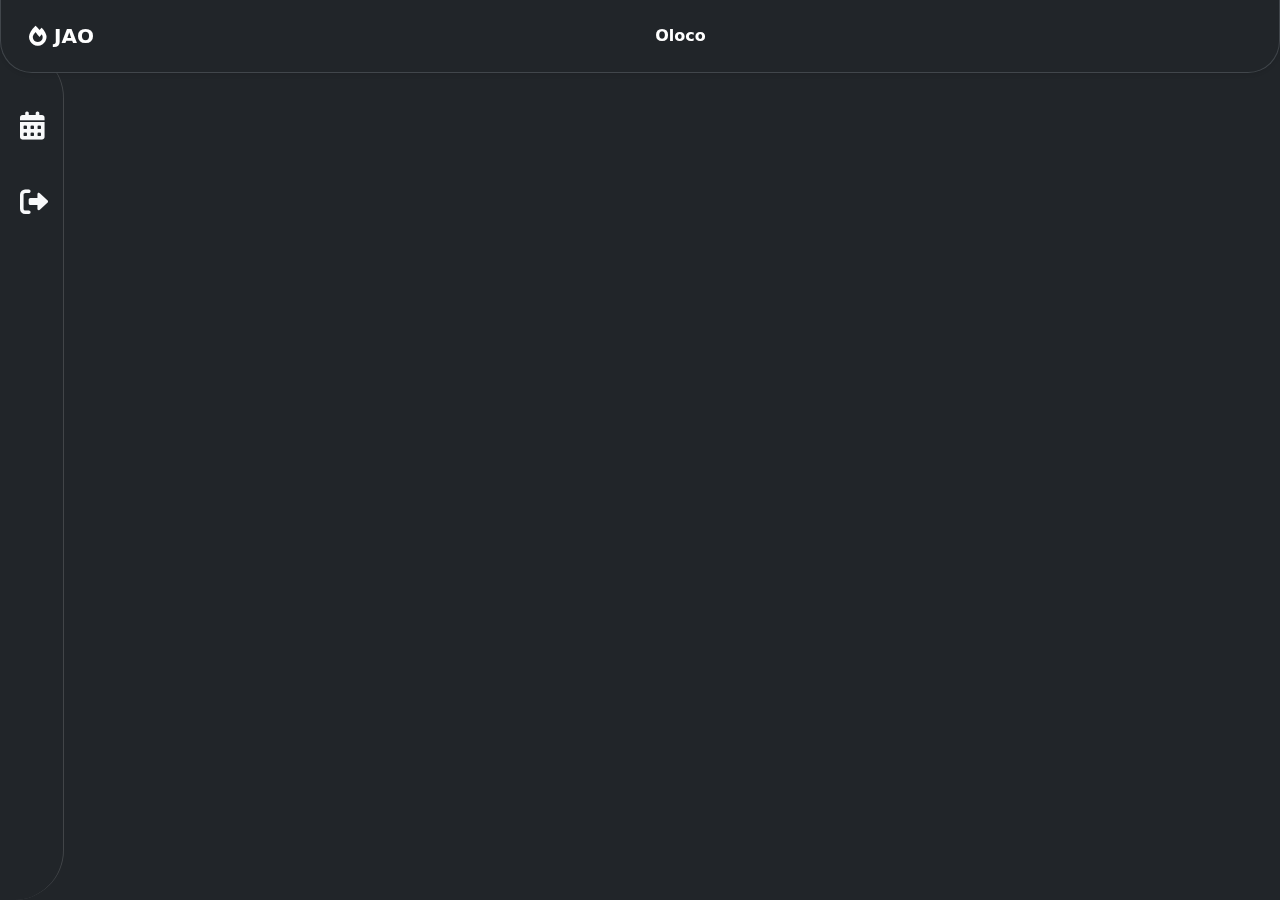
==== alemao.html @ 337317b9 "Add files via upload" ====
<!DOCTYPE html>
<html lang="pt-br" data-bs-theme="dark">

<head>
    <meta charset="UTF-8">
    <meta name="viewport" content="width=device-width, initial-scale=1.0">
    <!-- Estilo -->
    <link rel="stylesheet" href="assets/css/styles.css">
    <!-- Cdn -->
    <link rel="stylesheet" href="src/css/index.css">
    <script src="src/js/index.js"></script>
    <script src="src/js/pageLoad.js"></script>
    <title> Jao </title>
</head>

<body>
    <div id="navbar-container"></div>

    <main>
        <div id="lateral-container"></div>
        
        <div id="navbutton-container"></div>
    </main>

    <script src="assets/js/navbar.js"></script>
</body>

</html>
---- assets/css/styles.css ----
/* 🖥️ Para telas grandes: Largura 15% */
@media (min-width: 768px) {
    #lateral-container {
        display: block;
    }
    #navbutton-container {
        display: none;
    }
    #lateral-container-wendy {
        display: block;
    }
    #navbutton-container-wendy {
        display: none;
    }
}

/* 📱 Para celular: Ocupa toda a lateral quando aberto */
@media (max-width: 767px) {
    #lateral-container {
        display: none;
    }
    #navbutton-container {
        display: block;
    }
    #lateral-container-wendy {
        display: none;
    }
    #navbutton-container-wendy {
        display: block;
    }
}
.perfil-img {
    width: 100px;
    height: 100px;
    object-fit: cover;
    border: 4px solid #fff;
    box-shadow: 0px 5px 10px rgba(0, 0, 0, 0.2);
}

/* 💳 Estilização dos cartões */
.perfil-card {
    background: #1d1d1d;
    border-radius: 10px;
    padding: 20px;
    box-shadow: 0px 5px 15px rgba(0, 0, 0, 0.1);
    transition: transform 0.3s, box-shadow 0.3s;
}

.perfil-card:hover {
    transform: scale(1.05);
    box-shadow: 0px 8px 20px rgba(0, 0, 0, 0.2);
}
---- src/css/index.css ----
/* 📌 Bootstrap - Framework CSS responsivo */
@import url('https://cdnjs.cloudflare.com/ajax/libs/bootstrap/5.3.2/css/bootstrap.min.css');

/* 🎯 Animate.css - Animações CSS prontas */
@import url('https://cdnjs.cloudflare.com/ajax/libs/animate.css/4.1.1/animate.min.css');

/* 🚀 AOS (Animate On Scroll) - Animações ao rolar a página */
@import url('https://unpkg.com/aos@next/dist/aos.css');

/* 🔥 Font Awesome - Ícones personalizáveis */
@import url('https://cdnjs.cloudflare.com/ajax/libs/font-awesome/6.0.0/css/all.min.css');

/* 🖋️ Google Fonts (Roboto) - Fonte estilizada */
@import url('https://fonts.googleapis.com/css?family=Roboto:300,400,500,700&display=swap');


/* 🎡 Swiper - Biblioteca de carrosséis e sliders */
@import url('https://cdn.jsdelivr.net/npm/swiper@11/swiper-bundle.min.css');
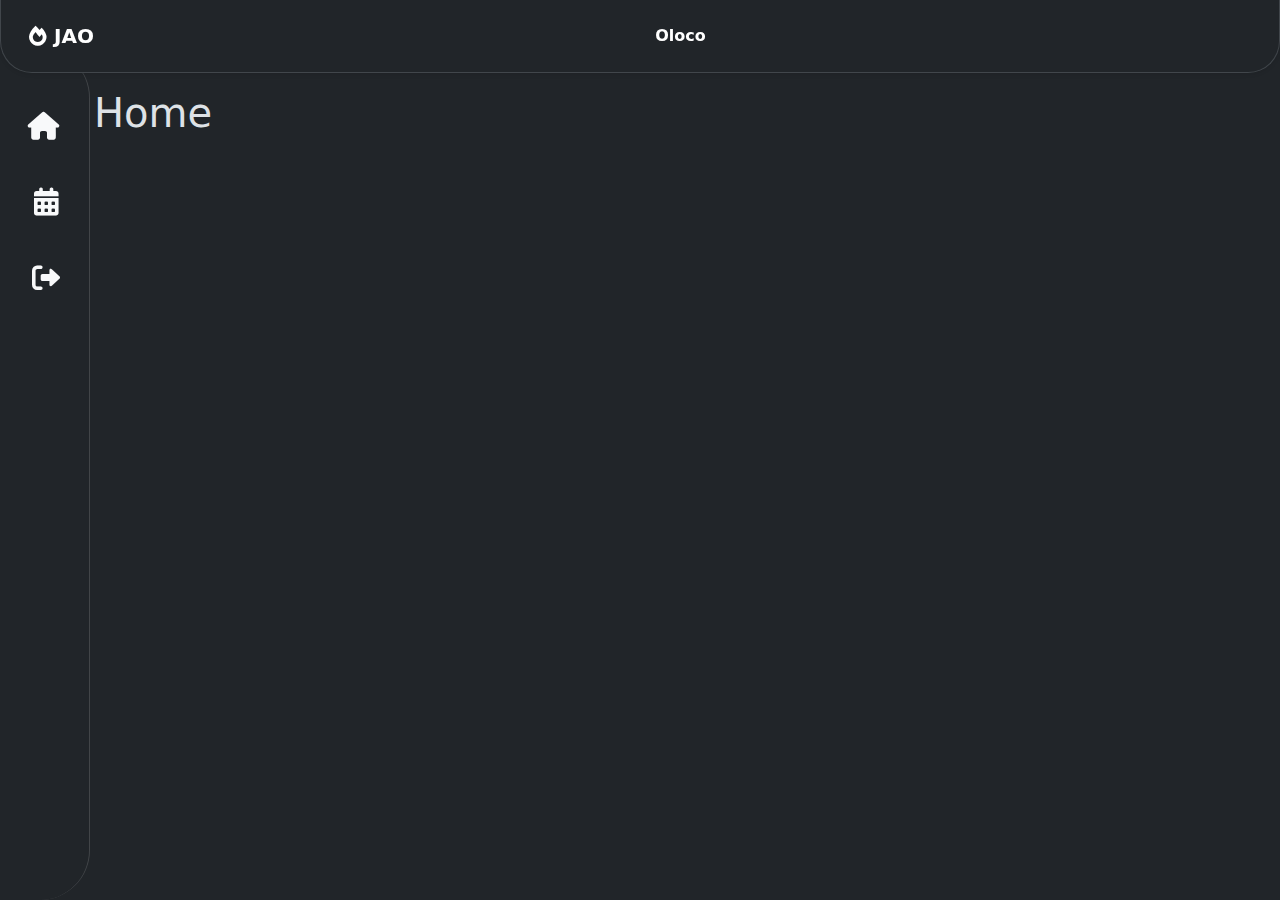
==== commit fd654c05: "Add files via upload" ====
--- a/alemao.html
+++ b/alemao.html
@@ -17,12 +17,20 @@
     <div id="navbar-container"></div>
 
     <main>
-        <div id="lateral-container"></div>
-        
+        <div class="container">
+            <div id="lateral-container"></div>
+            <div class="container mt-3 fade-in" id="home">
+                <h1>Home</h1>
+            </div>
+                <div id="calendario-container"></div>
+            </div>
+        </div>
         <div id="navbutton-container"></div>
     </main>
 
     <script src="assets/js/navbar.js"></script>
+    <script src="assets/js/calendario.js"></script>
+    <script src="assets/js/mostrarDiv.js"></script>
 </body>
 
 </html>--- a/assets/css/styles.css
+++ b/assets/css/styles.css
@@ -50,4 +50,20 @@
 .perfil-card:hover {
     transform: scale(1.05);
     box-shadow: 0px 8px 20px rgba(0, 0, 0, 0.2);
+}
+.oculto {
+    display: none;
+}
+
+.fade-in {
+    animation: fadeIn 0.5s ease-in-out forwards;
+}
+
+@keyframes fadeIn {
+    from {
+        opacity: 0;
+    }
+    to {
+        opacity: 1;
+    }
 }